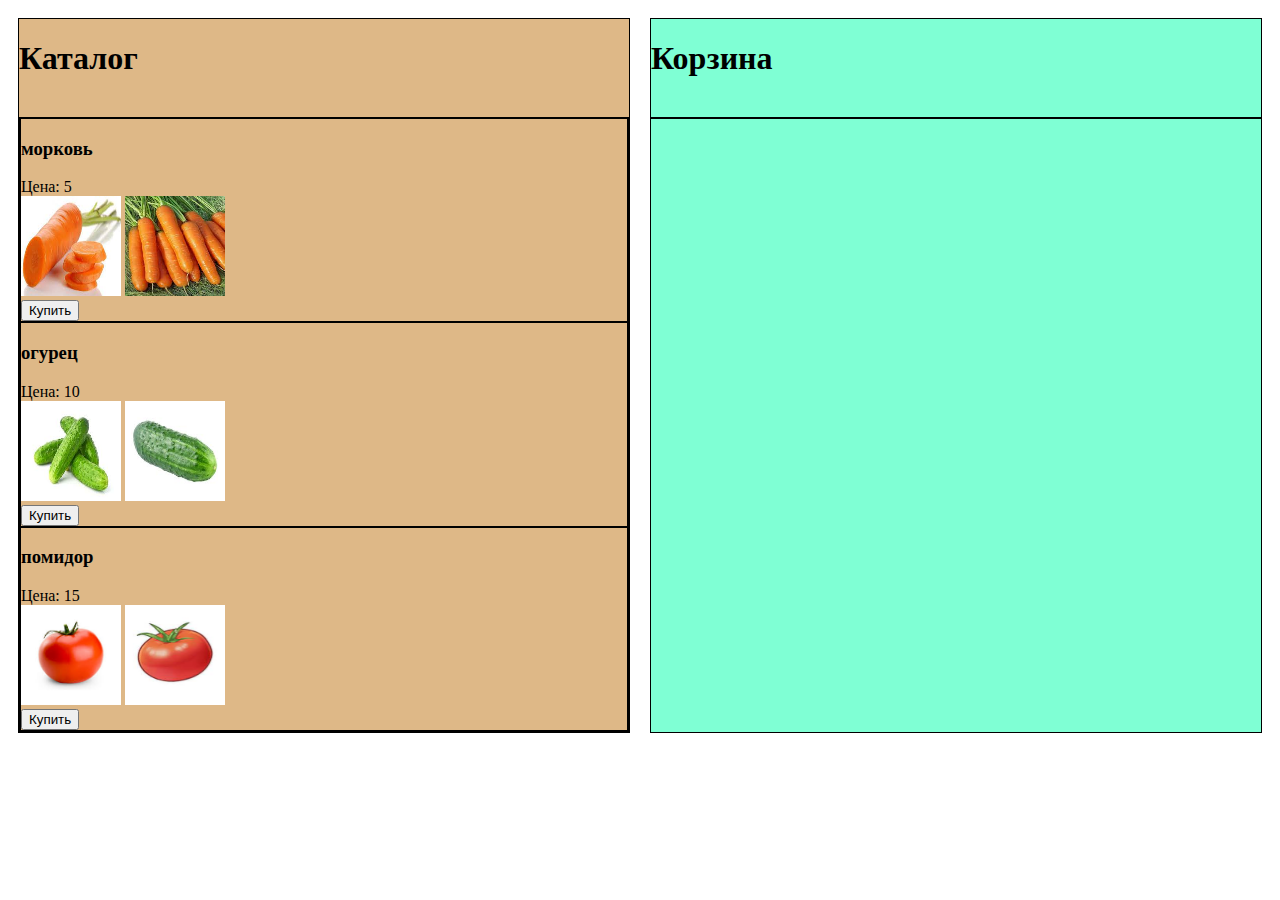
==== shop.html @ 481dbceb "finished catalogue display. Started workin on basket functions" ====
<!DOCTYPE html>
<html lang="en">

<head>
    <meta charset="UTF-8">
    <meta http-equiv="X-UA-Compatible" content="IE=edge">
    <meta name="viewport" content="width=device-width, initial-scale=1.0">
    <link rel="stylesheet" href="style.css">
    <title>My Shop!</title>
</head>

<body>

    <div class="background">
        <div class="container">
            <div class="catalogue">
                <h1>Каталог</h1>
                <br>
                <div class="products__view">

                </div>
            </div>
            <div class="basket">
                <h1>Корзина</h1>
                <br>
                <div class="basket__view"></div>
            </div>
        </div>
    </div>
    <script>
        let basket = {
            products: [],
            totalPrice: 0,
            htmlText: "",
            calcTotalPrice() {
                totalPrice = 0;

                this.totalPrice = totalPrice;
                return totalPrice;
            },
            updateBasketHtmlText() {

            },

            addProduct(product) {
                if (product.id in getBasketProductsIds()) {
                    basket.products
                };

            },

            getProductById(id) {

            },

            getBasketProductsIds() {
                ids = [];
                this.products.forEach(product => {
                    ids.push(product.id);
                });
                return ids;
            }
        };

        function createProduct(id, name, price, images) {
            return { name, price, images };
        };

        const carrot = createProduct(1, "морковь", 5, `<img class="image" src="min/2.jpg" alt="картинка" data-fullImgSrc="max/morkov_v_parovarke-75995.jpg">
            <img class="image" src="min/carrot.jpg" alt="картинка" data-fullImgSrc="max/carrot.jpeg">`);

        const cucumber = createProduct(2, "огурец", 10, `<img class="image" src="min/cucumber1.jpg" alt="картнка" data-fullImgSrc="max/cucmber1.jpeg">
            <img class="image" src="min/cucumber2.jpg" alt="картинка" data-fullImgSrc="max/cucmber2.jpeg">`);

        const tomato = createProduct(3, "помидор", 15, `<img class="image" src="min/tomato1.jpg" alt="картинка" data-fullImageSrc="max/tomato1.jpg"> <img class="image" src="min/tomato2.jpg"
            alt="картинка" data-fullImageSrc="max/tomato2.jpg">`);

        let catalogue = [carrot, cucumber, tomato];

        function showCatalogue(catalogue) {
            html = "";
            catalogue.forEach(product => {
                html += `
                <div class = "product">
                    <h3>${product.name}</h3>
                    <div>Цена: ${product.price}</div>
                    <div class="images">${product.images}</div>
                    <div class = "add__to__basket__btn"><button id = ${product.id} >Купить</button></div>
                </div>    
                `

            });
            document.querySelector(".products__view").innerHTML = html;
        };

        showCatalogue(catalogue);
    </script>



</body>

</html>
---- style.css ----
.container{
    display: flex;
}

.catalogue{
    background-color: burlywood;
    border: black 1px solid;
    margin: 10px;
    width: 50%;
}

.basket{
    background-color:aquamarine;
    border: black 1px solid;
    margin: 10px;
    width: 50%;
}

.basket__view{
    border: black 1px solid;
}

.products__view{
    border: black 1px solid;
}

.image{
    width: 100px;
    height: 100px;
}

.product{
    border: solid black 1px;
}
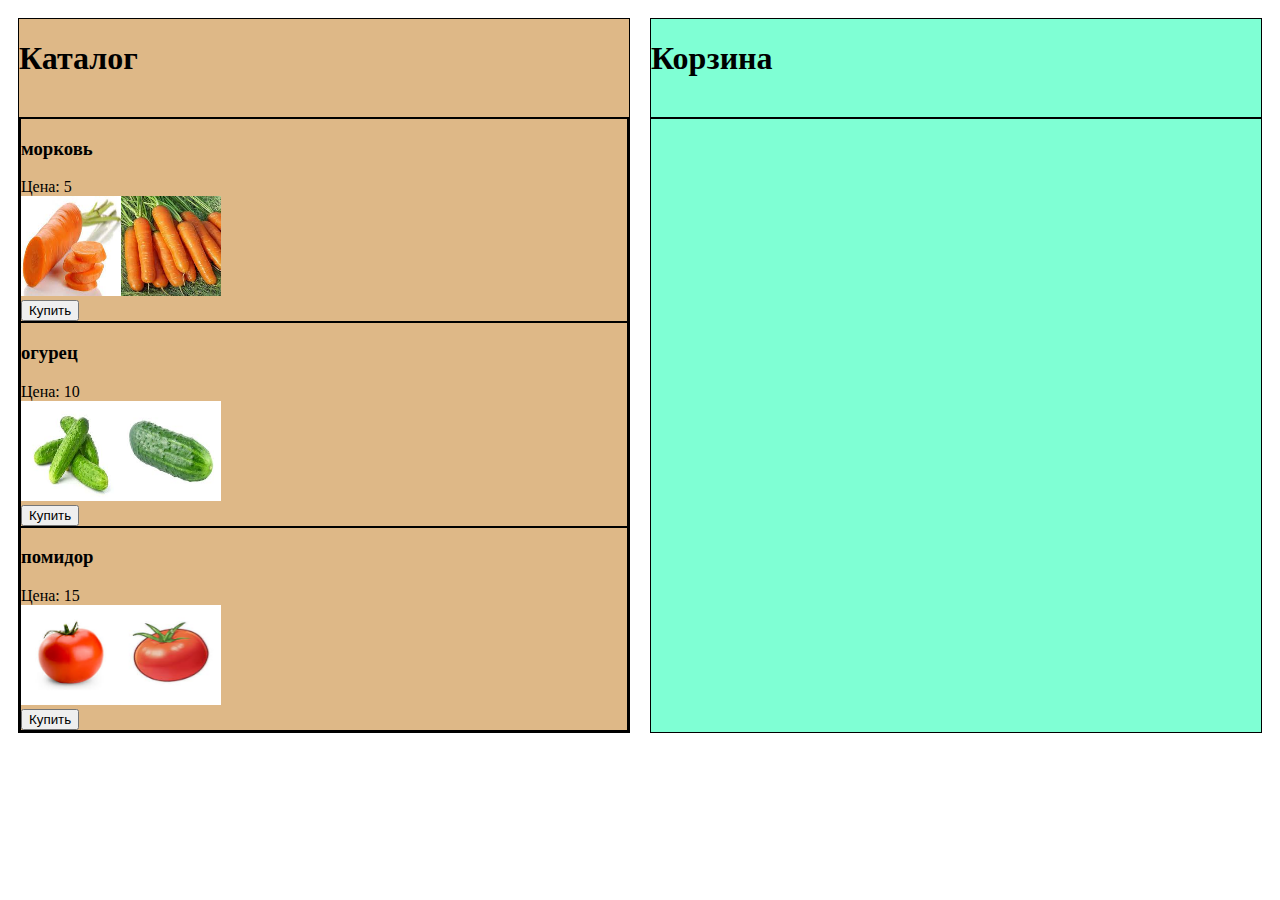
==== commit ebfa8457: "Added function to generate img tags for product" ====
--- a/shop.html
+++ b/shop.html
@@ -62,18 +62,28 @@
             }
         };
 
+        function createImages(images) {
+            let imagesHtml = "";
+            images.forEach(image => {
+                imagesHtml += `<img class="image" src="${image[0]}" data-fullImgSrc = "${image[1]}" alt="картинка">`;
+            })
+            return imagesHtml;
+        }
+
         function createProduct(id, name, price, images) {
-            return { name, price, images };
+            return { id, name, price, images };
         };
 
-        const carrot = createProduct(1, "морковь", 5, `<img class="image" src="min/2.jpg" alt="картинка" data-fullImgSrc="max/morkov_v_parovarke-75995.jpg">
-            <img class="image" src="min/carrot.jpg" alt="картинка" data-fullImgSrc="max/carrot.jpeg">`);
 
-        const cucumber = createProduct(2, "огурец", 10, `<img class="image" src="min/cucumber1.jpg" alt="картнка" data-fullImgSrc="max/cucmber1.jpeg">
-            <img class="image" src="min/cucumber2.jpg" alt="картинка" data-fullImgSrc="max/cucmber2.jpeg">`);
 
-        const tomato = createProduct(3, "помидор", 15, `<img class="image" src="min/tomato1.jpg" alt="картинка" data-fullImageSrc="max/tomato1.jpg"> <img class="image" src="min/tomato2.jpg"
-            alt="картинка" data-fullImageSrc="max/tomato2.jpg">`);
+        const carrot = createProduct(1, "морковь", 5, [["min/2.jpg", "max/morkov_v_parovarke-75995.jpg"],
+        ["min/carrot.jpg", "max/carrot.jpeg"]]);
+
+        const cucumber = createProduct(2, "огурец", 10, [["min/cucumber1.jpg", "max/cucmber1.jpeg"],
+        ["min/cucumber2.jpg", "max/cucmber2.jpeg"]]);
+
+        const tomato = createProduct(3, "помидор", 15, [["min/tomato1.jpg", "max/tomato1.jpg"],
+        ["min/tomato2.jpg", "max/tomato2.jpg"]]);
 
         let catalogue = [carrot, cucumber, tomato];
 
@@ -84,7 +94,7 @@
                 <div class = "product">
                     <h3>${product.name}</h3>
                     <div>Цена: ${product.price}</div>
-                    <div class="images">${product.images}</div>
+                    <div class="images">${createImages(product.images)}</div>
                     <div class = "add__to__basket__btn"><button id = ${product.id} >Купить</button></div>
                 </div>    
                 `
